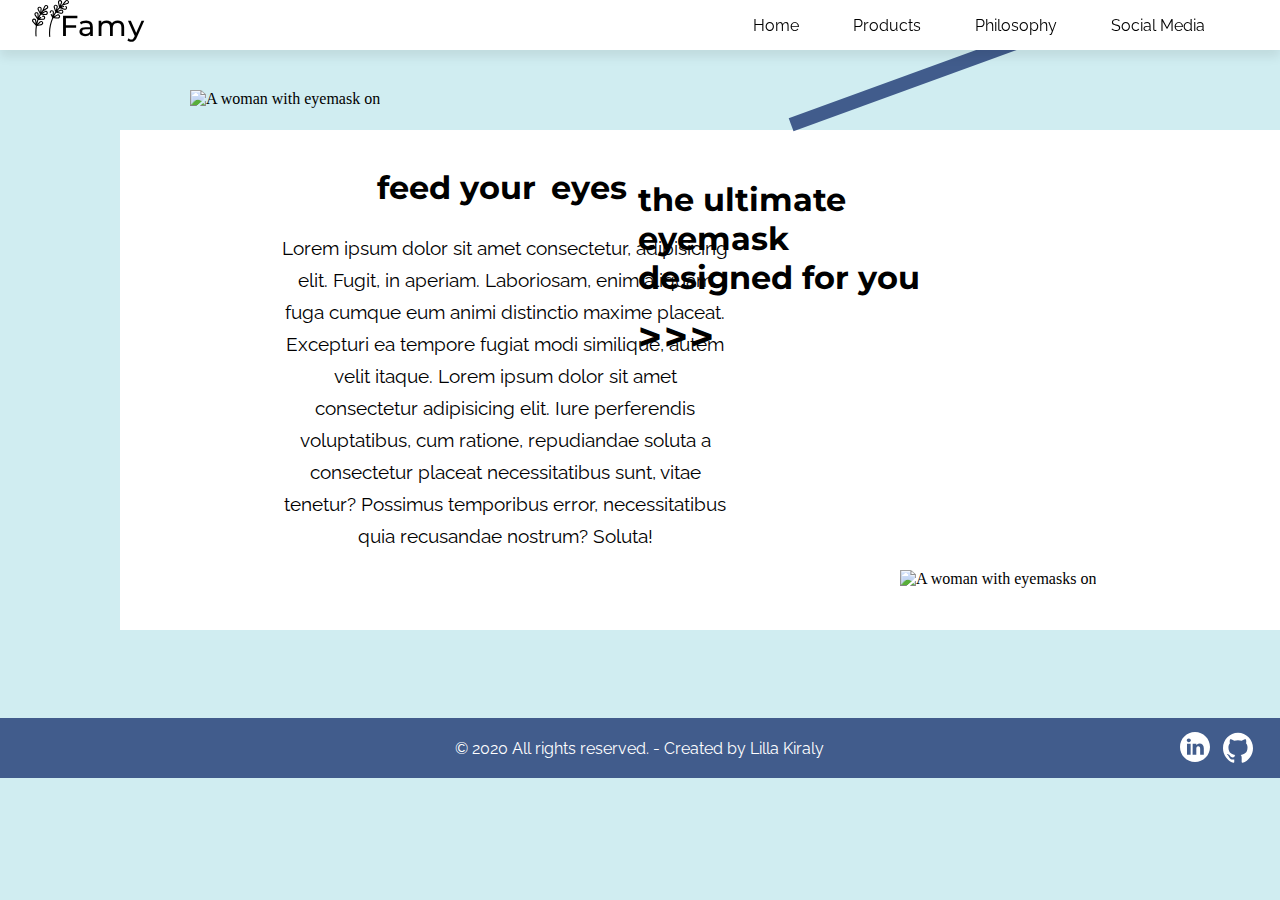
==== index.html @ e0d230b2 "Added box-shadow to nav + cleaned up html a bit" ====
<!DOCTYPE html>
<html lang="en">
<head>
    <meta charset="UTF-8">
    <meta name="viewport" content="width=device-width, initial-scale=1.0">
    <link rel="stylesheet" type="text/css" href="./css/main.css">
    <link rel="preconnect" href="https://fonts.gstatic.com">
    <link href="https://fonts.googleapis.com/css2?family=Montserrat:wght@700&family=Raleway&display=swap" rel="stylesheet">
    <link rel="preconnect" href="https://fonts.gstatic.com">
    <link href="https://fonts.googleapis.com/css2?family=Montserrat&display=swap" rel="stylesheet">
    
    <title>Famy</title>
</head>
<body>
    <header>
        <div class="nav-container">
            <!--Lavender logo img-->
            <svg class="famy-logo-img" width="253" height="253" viewBox="0 0 253 253" fill="none" xmlns="http://www.w3.org/2000/svg">
                <g clip-path="url(#clip0)">
                <path d="M250.149 6.15771C244.641 -1.7655 233.06 -2.10143 227.102 5.49138C201.013 38.7424 209.95 28.4867 197.913 38.8147L205.136 20.3612C208.653 11.3759 202.486 1.56618 192.863 0.842598C183.244 0.118014 175.674 8.89335 177.809 18.3069L185.16 50.7163C180.483 55.4615 176.013 60.4472 171.757 65.6639L175.951 49.821C178.422 40.4893 171.177 31.4569 161.531 31.83C151.889 32.2091 145.374 41.7903 148.569 50.8971L159.533 82.1551C155.282 88.477 151.78 94.2701 148.134 100.974C150.014 84.6502 149.941 85.5736 149.941 84.4418C149.941 75.5821 141.894 68.7249 132.991 70.378C119.859 72.8133 118.128 90.7296 125.659 89.6661C127.719 89.3748 129.152 87.4692 128.861 85.4099C128.308 81.4621 131.333 77.6655 135.636 77.6655C139.636 77.6655 142.838 81.1528 142.362 85.2498L139.829 107.243L134.876 97.764C133.913 95.9202 131.638 95.2081 129.794 96.1702C127.951 97.1333 127.237 99.409 128.2 101.252L138.437 120.844C120.856 161.205 113.235 204.247 117.448 249.583C117.629 251.535 119.27 253.001 121.193 253.001C123.423 253.001 125.153 251.087 124.948 248.886C120.891 205.23 128.116 163.677 145.048 124.622C179.599 126.958 177.273 126.816 177.995 126.816C187.121 126.816 194.048 118.287 191.918 109.205C189.712 99.8127 179.067 95.2358 170.733 100.104L151.174 111.528C155.237 103.462 159.922 95.2754 165.318 87.1664C199.629 94.5378 197.911 94.2963 200.043 94.2963C208.117 94.2963 215.019 87.3532 214.27 78.717C213.439 69.1081 203.563 63.0443 194.614 66.6672L174.025 74.9986C178.947 68.5979 184.357 62.3132 190.303 56.2458C223.78 67.561 222.425 67.3812 225.595 67.3812C239.806 67.3812 245.49 48.4075 233.044 40.8006C231.271 39.7165 228.952 40.2749 227.867 42.0499C226.782 43.8245 227.341 46.1424 229.116 47.2275C231.193 48.4974 232.451 50.7384 232.38 53.2295C232.257 57.6438 227.86 60.9895 223.403 59.4836L202.429 52.3945L217.577 48.1991C219.582 47.6437 220.757 45.5689 220.201 43.5644C219.647 41.5604 217.574 40.3859 215.567 40.9402L202.901 44.4486C205.326 42.3688 207.83 40.3286 210.407 38.3291L242.743 27.9936C251.934 25.0546 255.657 14.0829 250.149 6.15771V6.15771ZM174.532 106.608C181.169 102.73 188.016 111.147 183.147 116.883C181.736 118.545 179.685 119.415 177.503 119.267L155.415 117.773L174.532 106.608ZM168.67 47.8938L163.005 69.2959L155.676 48.405C153.133 41.1536 162.695 36.0273 167.402 41.8993C168.766 43.6005 169.228 45.7853 168.67 47.8938V47.8938ZM197.439 73.6494C199.46 72.8324 201.686 73.0162 203.545 74.1556C209.965 78.0913 206.071 88.2169 198.561 86.6045L176.916 81.9542L197.439 73.6494ZM190.052 38.2317L185.155 16.6413C184.672 14.5148 185.212 12.3476 186.636 10.6955C191.549 4.99677 200.923 10.458 198.121 17.6155L190.052 38.2317ZM244.82 16.5238C244.119 18.5891 242.527 20.1538 240.45 20.8181L219.362 27.5583L233.028 10.1402C237.743 4.13059 247.245 9.37289 244.82 16.5238Z" fill="black"/>
                <path d="M93.765 34.0142C89.2804 35.019 85.6444 38.0067 83.7885 42.2101C66.742 80.8094 72.8625 68.6868 63.7302 81.6821L66.1721 62.042C67.3621 52.4678 58.9664 44.4818 49.4615 46.1574C39.958 47.8315 34.7925 58.2022 39.1842 66.7967L54.2975 96.3691C50.9377 102.118 47.8426 108.046 45.009 114.146L45.1622 97.7946C45.2053 93.1996 43.1245 88.9776 39.4544 86.2123C31.7476 80.4046 20.6408 83.7042 17.3528 92.7768C15.7872 97.0972 16.3486 101.77 18.8929 105.597L37.2269 133.171C34.792 140.004 32.6585 147.022 30.8297 154.219L28.8216 139.407C27.5261 129.845 17.3674 124.272 8.60612 128.32C-0.15365 132.367 -2.49813 143.715 3.94579 150.901L26.3361 175.876C22.6946 198.359 21.8188 222.466 23.8163 246.202C23.9815 248.167 25.6275 249.652 27.5648 249.652C29.7822 249.652 31.5066 247.759 31.3218 245.57C29.8927 228.588 29.4528 204.58 33.731 177.9L65.1703 172.117C74.6617 170.372 79.7483 159.963 75.2919 151.401C70.8364 142.842 59.3912 141.036 52.5175 147.81L36.435 163.656C38.3853 154.79 40.899 145.725 44.0926 136.607L76.4367 135.385C84.1752 135.092 90.2364 128.806 90.2364 121.074C90.2364 119.467 89.9643 117.874 89.428 116.337C84.8947 103.349 66.2102 104.966 68.8294 112.348C69.5248 114.307 71.6765 115.332 73.6378 114.638C77.9763 113.097 82.7049 116.328 82.7049 121.074C82.7049 124.739 79.8272 127.719 76.1525 127.858L54.0289 128.695L62.2408 122.657C63.9165 121.425 64.2765 119.068 63.0448 117.393C61.813 115.716 59.456 115.357 57.7798 116.589L49.5152 122.664C52.7088 115.228 56.3985 107.807 60.6511 100.478C95.5872 103.156 93.2779 102.998 94.0858 102.998C103.126 102.998 110.077 94.5865 108.034 85.5129C105.913 76.0983 95.3095 71.4284 86.9329 76.2203L69.9466 85.9377C71.7829 83.3236 73.7041 80.7295 75.7051 78.1581L104.5 60.154C108.397 57.7176 110.835 53.6925 111.192 49.111C111.939 39.4936 103.184 31.9018 93.765 34.0142V34.0142ZM9.55365 145.872C6.49715 142.462 7.60787 137.078 11.7651 135.157C15.9212 133.237 20.7423 135.88 21.3579 140.418L24.332 162.356L9.55365 145.872ZM57.8039 153.174C59.0954 151.901 60.7836 151.214 62.5537 151.214C70.8244 151.214 71.8798 163.224 63.8085 164.708L42.0349 168.713L57.8039 153.174ZM37.4227 119.862L25.1651 101.426C20.909 95.0243 28.9155 87.7007 34.9221 92.2279C36.664 93.54 37.6512 95.5435 37.6306 97.7238L37.4227 119.862ZM58.6978 61.1125L55.9666 83.0825L45.8918 63.3686C43.5905 58.8665 46.8298 53.4685 51.9731 53.4685C55.936 53.469 59.214 56.9579 58.6978 61.1125V61.1125ZM90.6728 82.7592C97.3377 78.9479 104.12 87.416 99.1961 93.1117C97.7695 94.7612 95.7057 95.6113 93.5305 95.4446L71.4565 93.7519L90.6728 82.7592ZM100.506 53.7678L81.7343 65.5052L90.6788 45.2526C91.8177 42.6731 94.3027 41.1948 96.9249 41.1948C103.707 41.1948 106.265 50.1675 100.506 53.7678Z" fill="black"/>
                </g>
                <defs>
                <clipPath id="clip0">
                <rect width="253" height="253" fill="white"/>
                </clipPath>
                </defs>
            </svg>            
            <h1 class="famy-logo-name"><a href="#top">Famy</a></h1>
            <nav>                
                <ul class="nav-ul">
                    <li class="nav-li"><a href="#">Home</a></li>
                    <li class="nav-li"><a href="#">Products</a></li>
                    <li class="nav-li"><a href="#">Philosophy</a></li>
                    <li class="nav-li"><a href="#">Social Media</a></li>
                </ul>
            </nav>
        </div>
    </header>
    
    <main id="top">

        <section>
            <div class="white-box">
                <img class="girl-1-img" src="./img/pexels-anna-shvets-3851529.jpg" alt="A woman with eyemask on">   
                <h1 class="welcome-phrase">the ultimate <br> eyemask <br>designed for you  <br> <span class="read-more"><a href="#">>>></a></span></h1>
                <div class="blue-line"></div>
            </div>
        </section>
        
        <section class="description">   
            <img class="girl-2-img" src="./img/pexels-anna-shvets-3851831.jpg" alt="A woman with eyemasks on">
            <div class="description-box">
                <h2>feed your <span class="eyes">eyes</span></h2>
                <p class="description-p">Lorem ipsum dolor sit amet consectetur, adipisicing elit. Fugit, in aperiam. Laboriosam, enim aliquam fuga cumque eum animi distinctio maxime placeat. Excepturi ea tempore fugiat modi similique, autem velit itaque. Lorem ipsum dolor sit amet consectetur adipisicing elit. Iure perferendis voluptatibus, cum ratione, repudiandae soluta a consectetur placeat necessitatibus sunt, vitae tenetur? Possimus temporibus error, necessitatibus quia recusandae nostrum? Soluta!</p>
            </div>
        </section> 

    </main>

    <footer>
        <div class="footer-end">
            <p class="copyright"><span>&#169;</span> 2020 All rights reserved. - Created by Lilla Kiraly</p>
        </div>
        <div class="socials">
            <ul class="socials-list">
            
                <li>
                    <a href="https://www.linkedin.com/in/lilla-kiraly-9b971a198/" target="_blank" >
                        <!--LinkedIn SVG -->
                        <svg class="footer-svg" width="30" height="30" viewBox="0 0 30 30" fill="none" xmlns="http://www.w3.org/2000/svg">
                            <path d="M15 0C6.717 0 0 6.717 0 15C0 23.283 6.717 30 15 30C23.283 30 30 23.283 30 15C30 6.717 23.283 0 15 0ZM10.6412 22.6758H6.98799V11.6851H10.6412V22.6758ZM8.8147 10.1843H8.79089C7.565 10.1843 6.77216 9.34044 6.77216 8.28575C6.77216 7.20726 7.58926 6.38672 8.83896 6.38672C10.0887 6.38672 10.8577 7.20726 10.8815 8.28575C10.8815 9.34044 10.0887 10.1843 8.8147 10.1843ZM23.8138 22.6758H20.1611V16.796C20.1611 15.3184 19.6321 14.3106 18.3103 14.3106C17.3012 14.3106 16.7001 14.9904 16.436 15.6466C16.3394 15.8814 16.3158 16.2096 16.3158 16.5381V22.6758H12.6629C12.6629 22.6758 12.7107 12.7162 12.6629 11.6851H16.3158V13.2413C16.8013 12.4924 17.6699 11.4272 19.6081 11.4272C22.0116 11.4272 23.8138 12.998 23.8138 16.3737V22.6758Z" fill="white"/>
                        </svg>                            
                    </a> 
                </li>
            
                <li>
                    <a href="https://github.com/kdotlilla" target="_blank" >
                        <!-- Github SVG -->
                        <svg class="footer-svg" width="30" height="31" viewBox="0 0 30 31" fill="none" xmlns="http://www.w3.org/2000/svg">
                            <path d="M15 0.791626C6.71249 0.791626 -7.62939e-06 7.67848 -7.62939e-06 16.1723C-7.62939e-06 22.9691 4.29749 28.7329 10.2562 30.7651C11.0062 30.9099 11.2812 30.4338 11.2812 30.0255C11.2812 29.6603 11.2687 28.6925 11.2625 27.4104C7.08999 28.3377 6.20999 25.3469 6.20999 25.3469C5.52749 23.5717 4.54124 23.0969 4.54124 23.0969C3.18249 22.1435 4.64624 22.163 4.64624 22.163C6.15249 22.27 6.94374 23.7478 6.94374 23.7478C8.28124 26.0995 10.455 25.42 11.3125 25.0273C11.4475 24.0321 11.8337 23.3552 12.2625 22.9704C8.93124 22.5856 5.42999 21.2631 5.42999 15.3701C5.42999 13.6914 6.01124 12.3193 6.97374 11.2432C6.80499 10.8545 6.29874 9.29063 7.10499 7.1724C7.10499 7.1724 8.36124 6.76023 11.23 8.74933C12.43 8.4076 13.705 8.23804 14.98 8.23021C16.255 8.23804 17.53 8.4076 18.73 8.74933C21.58 6.76023 22.8362 7.1724 22.8362 7.1724C23.6425 9.29063 23.1362 10.8545 22.9862 11.2432C23.9425 12.3193 24.5237 13.6914 24.5237 15.3701C24.5237 21.2787 21.0175 22.5791 17.68 22.9574C18.205 23.4191 18.6925 24.3621 18.6925 25.8034C18.6925 27.8617 18.6737 29.5155 18.6737 30.0151C18.6737 30.4181 18.9362 30.8994 19.705 30.7455C25.7062 28.7264 30 22.9587 30 16.1723C30 7.67848 23.2837 0.791626 15 0.791626V0.791626Z" fill="white"/>
                        </svg>                             
                    </a>
                </li>
            </ul>
        </div>      
    </footer>
    
</body>
</html>
---- css/main.css ----
* {
    margin: 0;
    padding: 0;
}
html {
    background-color: #D0EDF1;
    box-sizing: border-box;
}

/* ||Header */

.nav-container {
    width: 100%;
    height: 50px;
    background-color: #FFF;
    position: fixed;
    box-shadow: 0 7px 10px rgba(0, 0, 0, 0.08);
    z-index: 8;
}
.famy-logo-img {
    position: absolute;
    left: 32px;
    max-width: 37px;
    height: auto;
}
.famy-logo-name a {
    text-decoration: none;
    color: black;
    /*middle part doesn't link*/
}
.famy-logo-name {
    font-size: 29px;
    font-family: 'Montserrat', sans-serif;
    margin: 0 0 0 60px;
    padding: 8px 0 0 0;
    letter-spacing: 1px;
    font-weight: 500;
}

.nav-ul {
    position: relative;
    bottom: 27px;
    right: 25px;
    text-align: right;
}
.nav-li {
    display: inline-block;
    margin: 0 50px 0 0;
    font-family: 'Raleway', sans-serif;
    font-size: 16px;
}
.nav-li a {
    text-decoration: none;
    color: black;
}
.nav-li a:visited {
    color: black;
}
.nav-li a:hover {
    border-bottom: 4px solid #415C8C;
}
.nav-li a:active {
    border-bottom-color: #080b11;
}

/* ||Main */

.white-box {
    background-color: white;
    width: 1180px;
    height: 500px;
    position: absolute;
    top: 130px;
    left: 120px;


}
.girl-1-img {
    width: 400px;
    height: auto;
    position: relative;
    left: 70px;
    bottom: 40px;
}
.welcome-phrase {
    font-family: 'Montserrat', sans-serif;
    font-size: 32px;
    position: relative;
    float: right;
    right: 380px;
    top: 50px;
    }

.read-more {
    font-size: 40px;
    letter-spacing: 2px;
    display: inline-block;
    margin-top: 15px;
}
.read-more a {
    text-decoration: none;
    color: black;
}
.read-more a:hover {
    border-bottom: 4px solid #415C8C;
}
.read-more a:active {
    border-bottom-color: #080b11;
}
.blue-line {
    background-color:#415C8C;
    position: relative;
    width: 700px;
    height: 14px;
    left: 650px;
    bottom: 150px;
    transform: rotate(-20deg);
}
.description {
    width: 100%;
}
.girl-2-img {
    width: 500px;
    height: auto;
    position: relative;
    left: 900px;
    top: 570px;
}
.description-box {
    width: 450px;
    height: 500px;
    margin: 100px 0 50px 280px;
    text-align: center;
    position: relative;
    top: 50px;
}
h2 {
    font-family: 'Montserrat', sans-serif;
    font-size: 32px;
}
.eyes {
    border-bottom: 8px solid white;
    line-height: 15px;
    display: inline-block;
    padding: 0 6px;
}
.description-p {
    padding: 25px 0;
    font-family: 'Raleway', sans-serif;
    font-size: 19px;
    text-align: center;
    line-height: 32px;
}
/* ||Footer */
footer {
    width: 100%;
    height: 60px;
    background-color: #415C8C;
    display: inline-block;
    margin-top: 50px;
   /* overflow: hidden;*/
    
}
.footer-end {
    position: relative;
    width: 370px;
    margin: auto;
    top: 50%;
    transform: translate(0, -50%);
}
.copyright {
    font-family: 'Raleway', sans-serif;
    color: white;
}
.socials {
    position: relative;
    bottom: 5px;
    width: 100px;
    float: right;
}
.socials-list {
    display: flex;
    list-style: none;
}
.footer-svg {
    padding: 0 13px 0 0;
}
.footer-svg path:hover {
    fill: black;
}
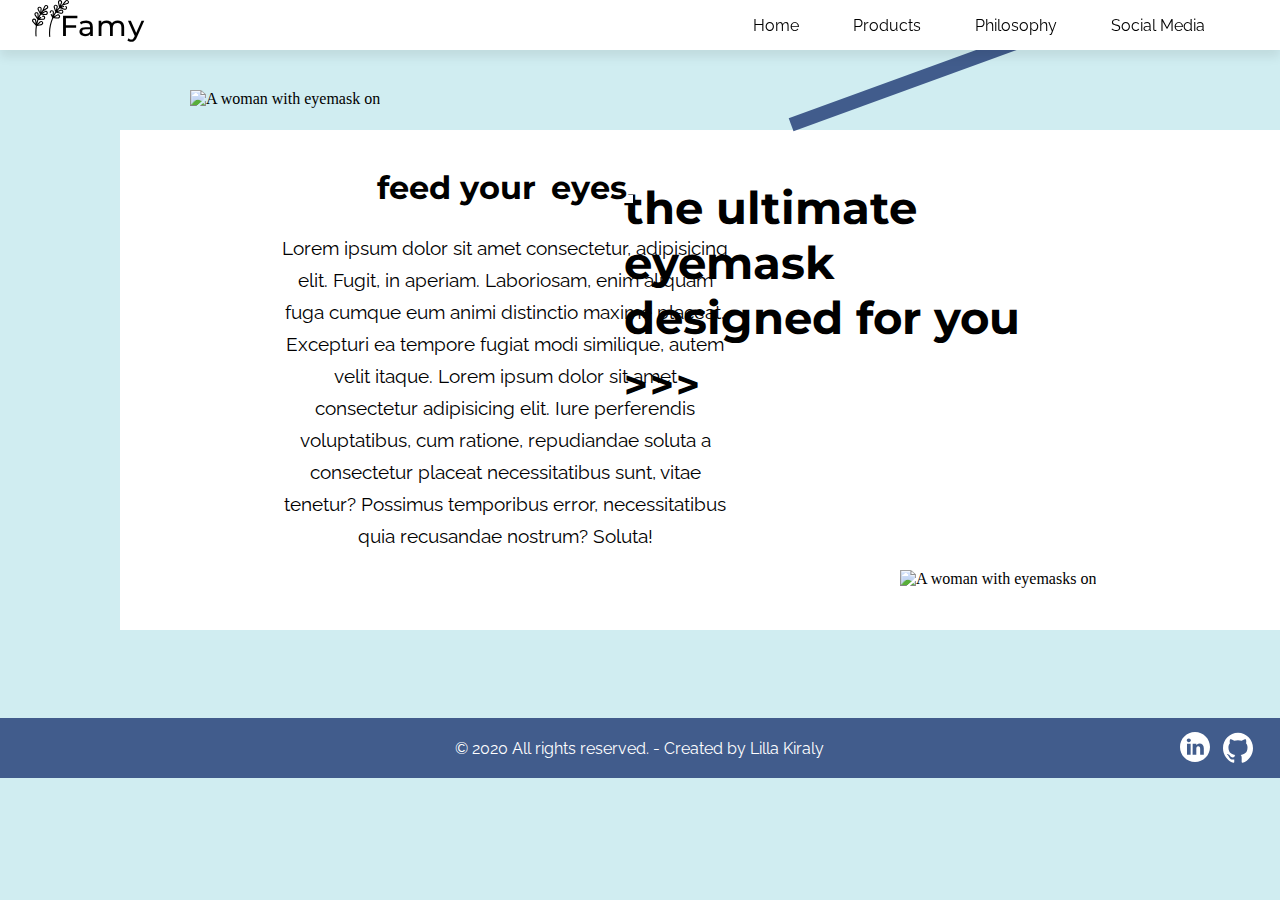
==== commit 68500896: "renamed imgs made font-size bigger" ====
--- a/index.html
+++ b/index.html
@@ -42,14 +42,14 @@
 
         <section>
             <div class="white-box">
-                <img class="girl-1-img" src="./img/pexels-anna-shvets-3851529.jpg" alt="A woman with eyemask on">   
+                <img class="girl-1-img" src="./img/1.jpg" alt="A woman with eyemask on">   
                 <h1 class="welcome-phrase">the ultimate <br> eyemask <br>designed for you  <br> <span class="read-more"><a href="#">>>></a></span></h1>
                 <div class="blue-line"></div>
             </div>
         </section>
         
         <section class="description">   
-            <img class="girl-2-img" src="./img/pexels-anna-shvets-3851831.jpg" alt="A woman with eyemasks on">
+            <img class="girl-2-img" src="./img/2.jpg" alt="A woman with eyemasks on">
             <div class="description-box">
                 <h2>feed your <span class="eyes">eyes</span></h2>
                 <p class="description-p">Lorem ipsum dolor sit amet consectetur, adipisicing elit. Fugit, in aperiam. Laboriosam, enim aliquam fuga cumque eum animi distinctio maxime placeat. Excepturi ea tempore fugiat modi similique, autem velit itaque. Lorem ipsum dolor sit amet consectetur adipisicing elit. Iure perferendis voluptatibus, cum ratione, repudiandae soluta a consectetur placeat necessitatibus sunt, vitae tenetur? Possimus temporibus error, necessitatibus quia recusandae nostrum? Soluta!</p>
--- a/css/main.css
+++ b/css/main.css
@@ -72,8 +72,6 @@
     position: absolute;
     top: 130px;
     left: 120px;
-
-
 }
 .girl-1-img {
     width: 400px;
@@ -84,10 +82,10 @@
 }
 .welcome-phrase {
     font-family: 'Montserrat', sans-serif;
-    font-size: 32px;
+    font-size: 45px;
     position: relative;
     float: right;
-    right: 380px;
+    right: 280px;
     top: 50px;
     }
 
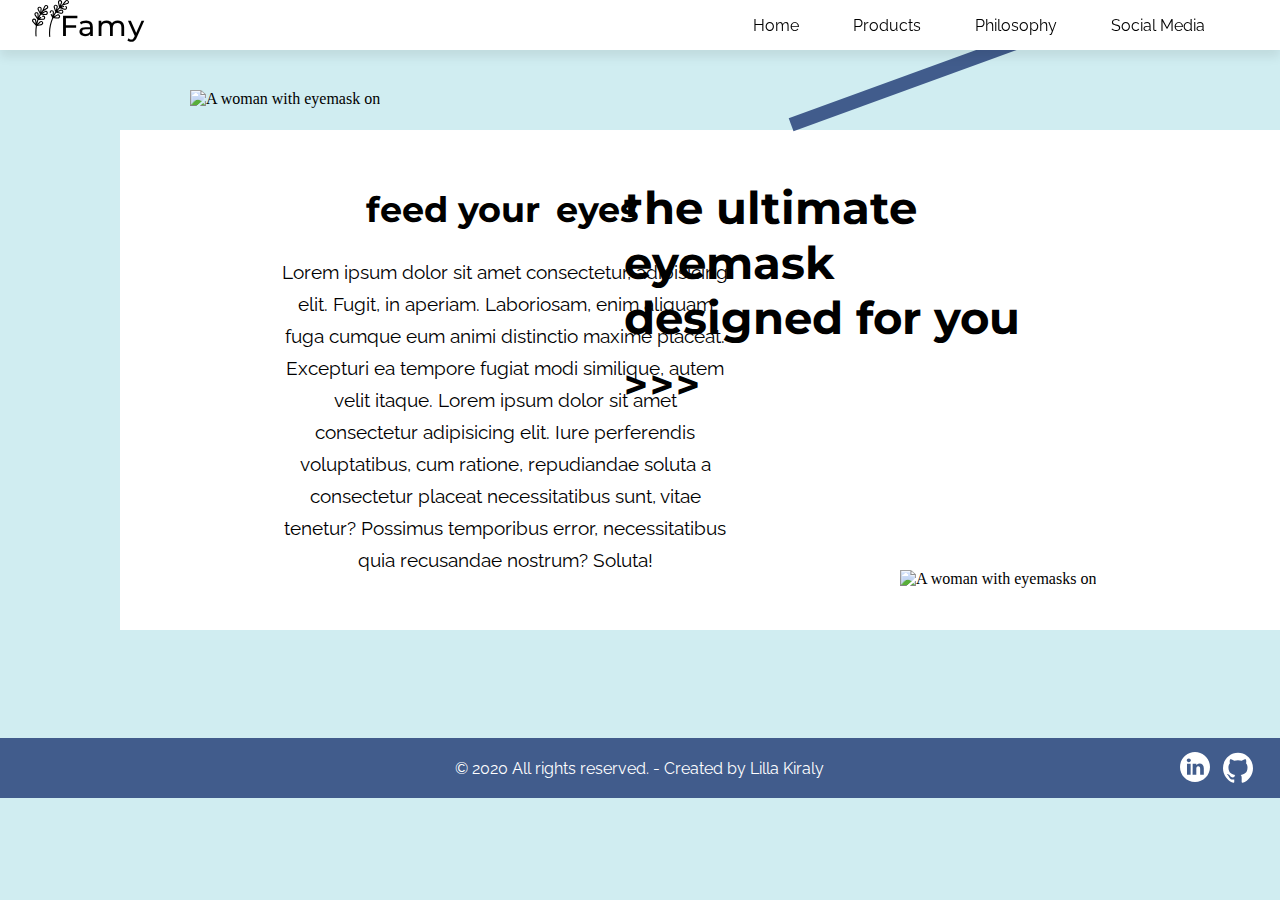
==== commit 14056e07: "Created products page html and css" ====
--- a/index.html
+++ b/index.html
@@ -30,7 +30,7 @@
             <nav>                
                 <ul class="nav-ul">
                     <li class="nav-li"><a href="#">Home</a></li>
-                    <li class="nav-li"><a href="#">Products</a></li>
+                    <li class="nav-li"><a href="./html/products.html">Products</a></li>
                     <li class="nav-li"><a href="#">Philosophy</a></li>
                     <li class="nav-li"><a href="#">Social Media</a></li>
                 </ul>
@@ -75,7 +75,7 @@
                 </li>
             
                 <li>
-                    <a href="https://github.com/kdotlilla" target="_blank" >
+                    <a href="https://github.com/lillakiraly" target="_blank" >
                         <!-- Github SVG -->
                         <svg class="footer-svg" width="30" height="31" viewBox="0 0 30 31" fill="none" xmlns="http://www.w3.org/2000/svg">
                             <path d="M15 0.791626C6.71249 0.791626 -7.62939e-06 7.67848 -7.62939e-06 16.1723C-7.62939e-06 22.9691 4.29749 28.7329 10.2562 30.7651C11.0062 30.9099 11.2812 30.4338 11.2812 30.0255C11.2812 29.6603 11.2687 28.6925 11.2625 27.4104C7.08999 28.3377 6.20999 25.3469 6.20999 25.3469C5.52749 23.5717 4.54124 23.0969 4.54124 23.0969C3.18249 22.1435 4.64624 22.163 4.64624 22.163C6.15249 22.27 6.94374 23.7478 6.94374 23.7478C8.28124 26.0995 10.455 25.42 11.3125 25.0273C11.4475 24.0321 11.8337 23.3552 12.2625 22.9704C8.93124 22.5856 5.42999 21.2631 5.42999 15.3701C5.42999 13.6914 6.01124 12.3193 6.97374 11.2432C6.80499 10.8545 6.29874 9.29063 7.10499 7.1724C7.10499 7.1724 8.36124 6.76023 11.23 8.74933C12.43 8.4076 13.705 8.23804 14.98 8.23021C16.255 8.23804 17.53 8.4076 18.73 8.74933C21.58 6.76023 22.8362 7.1724 22.8362 7.1724C23.6425 9.29063 23.1362 10.8545 22.9862 11.2432C23.9425 12.3193 24.5237 13.6914 24.5237 15.3701C24.5237 21.2787 21.0175 22.5791 17.68 22.9574C18.205 23.4191 18.6925 24.3621 18.6925 25.8034C18.6925 27.8617 18.6737 29.5155 18.6737 30.0151C18.6737 30.4181 18.9362 30.8994 19.705 30.7455C25.7062 28.7264 30 22.9587 30 16.1723C30 7.67848 23.2837 0.791626 15 0.791626V0.791626Z" fill="white"/>
--- a/css/main.css
+++ b/css/main.css
@@ -127,14 +127,14 @@
 .description-box {
     width: 450px;
     height: 500px;
-    margin: 100px 0 50px 280px;
+    margin: 120px 0 50px 280px;
     text-align: center;
     position: relative;
     top: 50px;
 }
 h2 {
     font-family: 'Montserrat', sans-serif;
-    font-size: 32px;
+    font-size: 35px;
 }
 .eyes {
     border-bottom: 8px solid white;
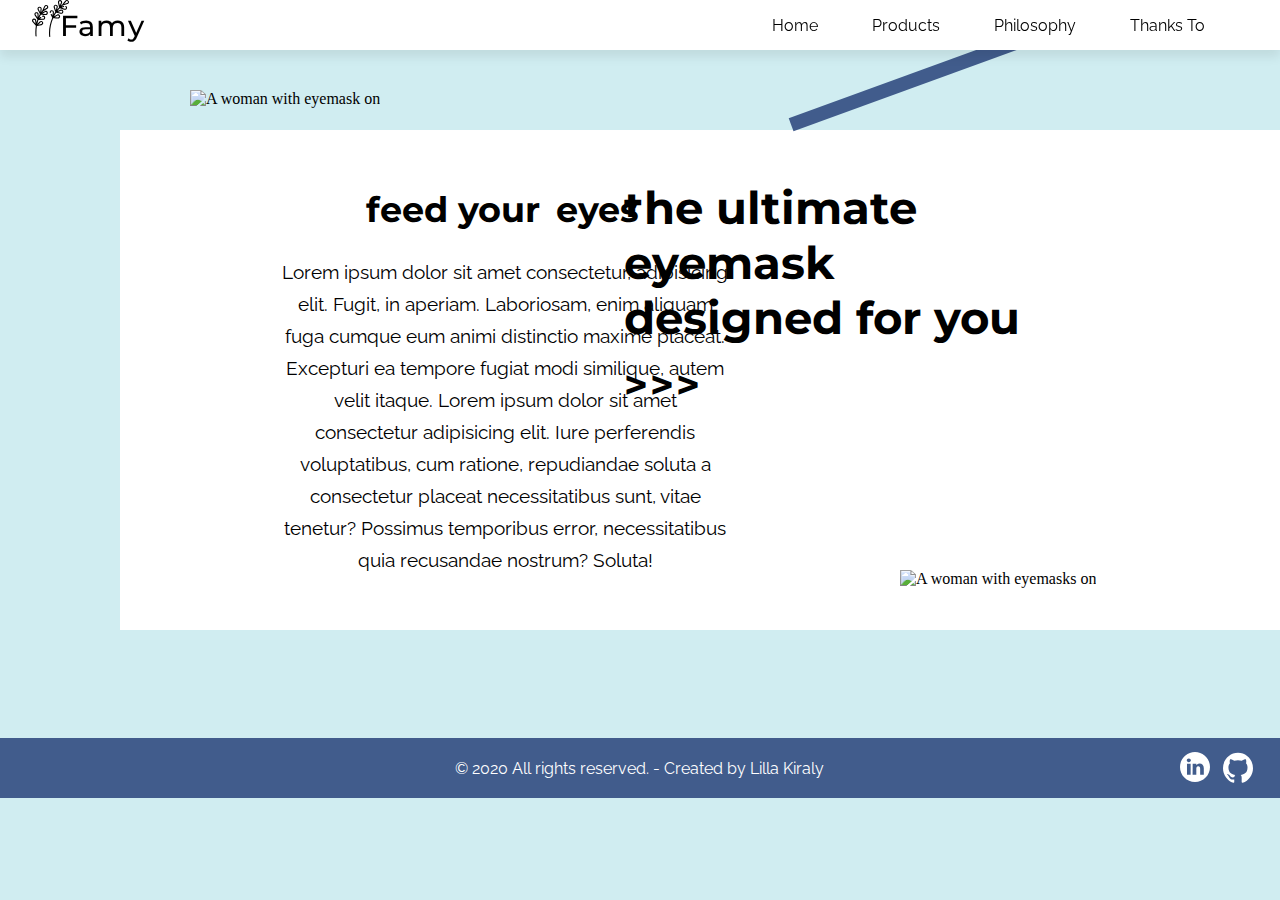
==== commit 233b21b0: "created philosophy and thanks-to html" ====
--- a/index.html
+++ b/index.html
@@ -31,8 +31,8 @@
                 <ul class="nav-ul">
                     <li class="nav-li"><a href="#">Home</a></li>
                     <li class="nav-li"><a href="./html/products.html">Products</a></li>
-                    <li class="nav-li"><a href="#">Philosophy</a></li>
-                    <li class="nav-li"><a href="#">Social Media</a></li>
+                    <li class="nav-li"><a href="./html/philosphy.html">Philosophy</a></li>
+                    <li class="nav-li"><a href="./html/thanks-to.html">Thanks To</a></li>
                 </ul>
             </nav>
         </div>
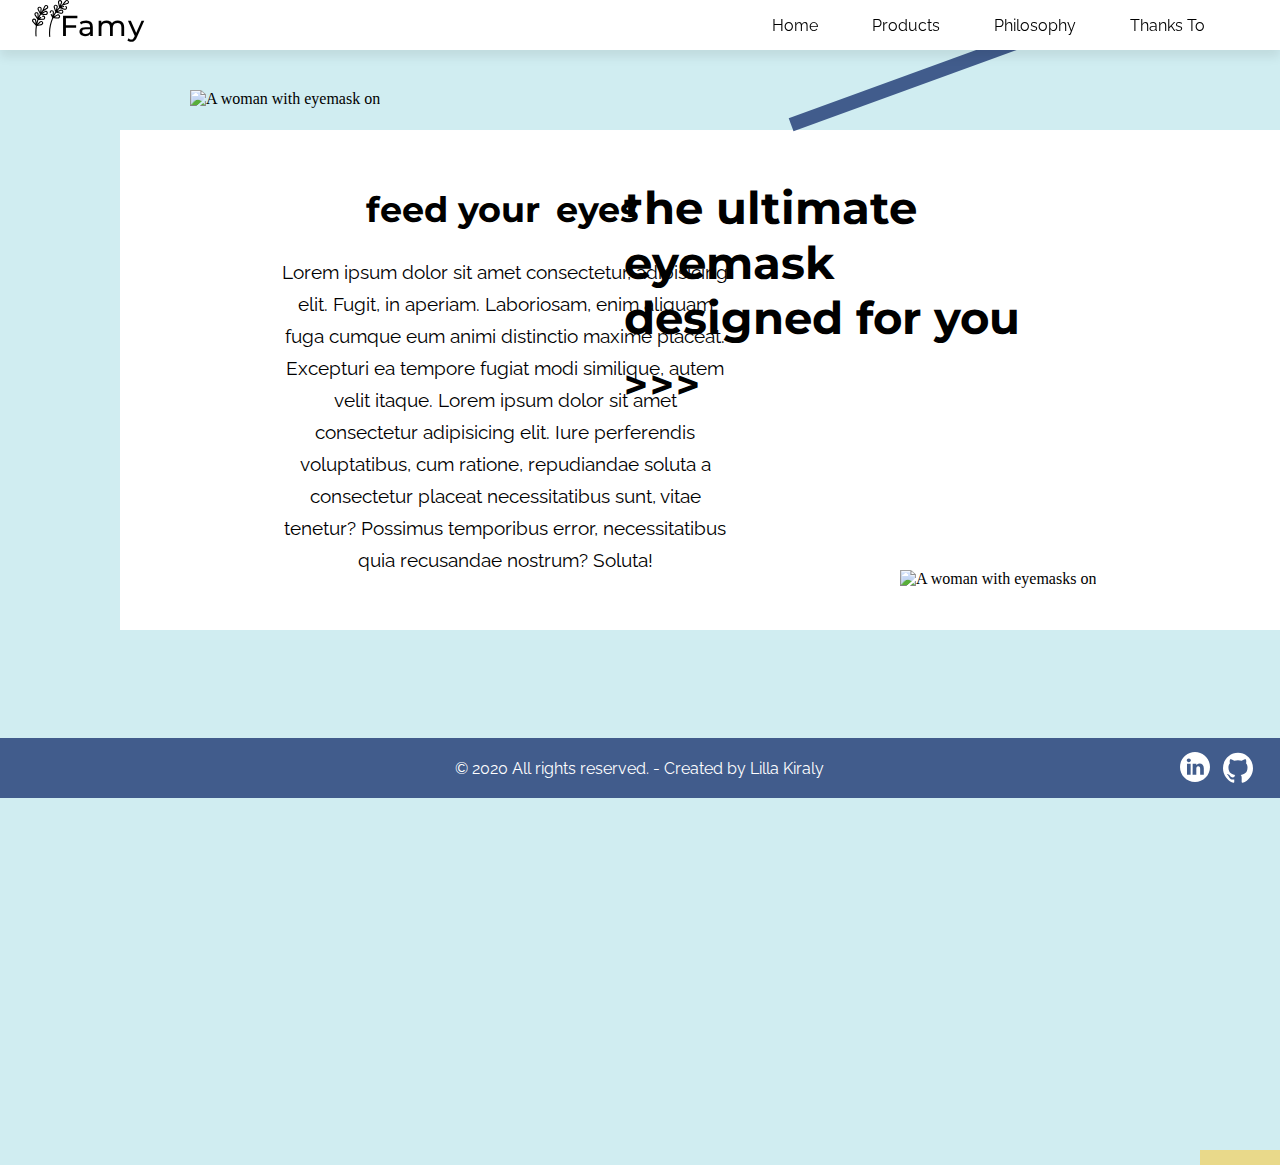
==== commit ebd1e1e0: "added a gold line index.html" ====
--- a/index.html
+++ b/index.html
@@ -8,7 +8,7 @@
     <link href="https://fonts.googleapis.com/css2?family=Montserrat:wght@700&family=Raleway&display=swap" rel="stylesheet">
     <link rel="preconnect" href="https://fonts.gstatic.com">
     <link href="https://fonts.googleapis.com/css2?family=Montserrat&display=swap" rel="stylesheet">
-    
+
     <title>Famy</title>
 </head>
 <body>
@@ -43,13 +43,17 @@
         <section>
             <div class="white-box">
                 <img class="girl-1-img" src="./img/1.jpg" alt="A woman with eyemask on">   
-                <h1 class="welcome-phrase">the ultimate <br> eyemask <br>designed for you  <br> <span class="read-more"><a href="#">>>></a></span></h1>
+                <h1 class="welcome-phrase">the ultimate <br> eyemask <br>designed for you  <br> <span class="read-more"><a href="./html/products.html">>>></a></span></h1>
                 <div class="blue-line"></div>
             </div>
         </section>
         
-        <section class="description">   
-            <img class="girl-2-img" src="./img/2.jpg" alt="A woman with eyemasks on">
+        <section class="description">
+            <div class="gold-deco">   
+                <img class="girl-2-img" src="./img/2.jpg" alt="A woman with eyemasks on">
+                <div class="gold-deco-1"></div>
+                <div class="gold-deco-2"></div>
+            </div>
             <div class="description-box">
                 <h2>feed your <span class="eyes">eyes</span></h2>
                 <p class="description-p">Lorem ipsum dolor sit amet consectetur, adipisicing elit. Fugit, in aperiam. Laboriosam, enim aliquam fuga cumque eum animi distinctio maxime placeat. Excepturi ea tempore fugiat modi similique, autem velit itaque. Lorem ipsum dolor sit amet consectetur adipisicing elit. Iure perferendis voluptatibus, cum ratione, repudiandae soluta a consectetur placeat necessitatibus sunt, vitae tenetur? Possimus temporibus error, necessitatibus quia recusandae nostrum? Soluta!</p>
--- a/css/main.css
+++ b/css/main.css
@@ -117,8 +117,20 @@
 .description {
     width: 100%;
 }
+.gold-deco {
+    width: 500px;
+}
+.gold-deco-1 {
+    position: absolute;
+    width: 200px;
+    height: 15px;
+    background-color: #e9d98a;
+    left: 1200px;
+    top: 1150px;
+    z-index: 10;
+}
 .girl-2-img {
-    width: 500px;
+    width: inherit;
     height: auto;
     position: relative;
     left: 900px;
